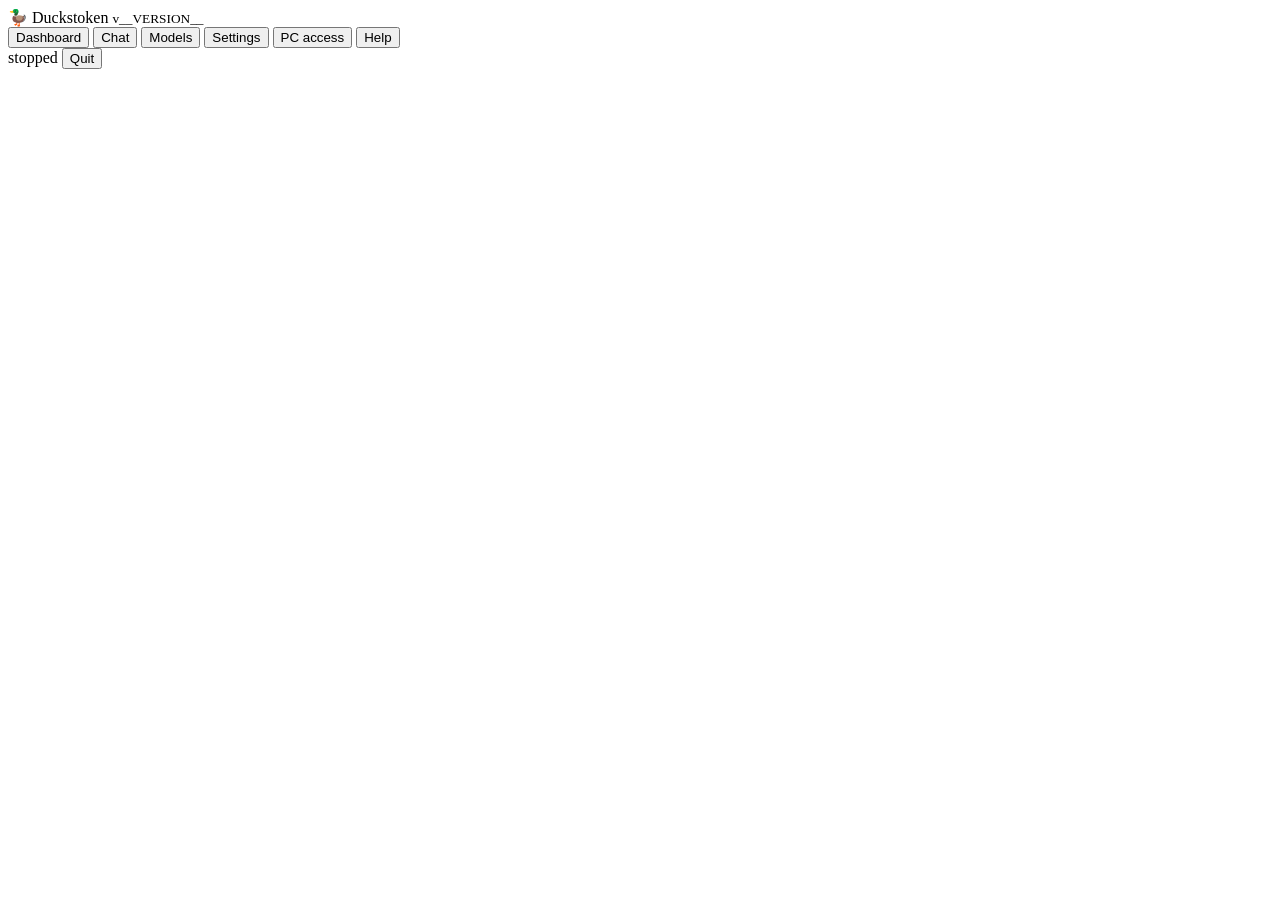
==== duckstoken/web/index.html @ 63e5800e "Add Duckstoken: Windows launcher for running big local LLMs Stdlib-only Python app with a local web " ====
<!doctype html>
<html lang="en" data-theme="dark">
<head>
<meta charset="utf-8">
<meta name="viewport" content="width=device-width, initial-scale=1">
<meta name="duck-token" content="__TOKEN__">
<title>Duckstoken</title>
<link rel="icon" href="data:image/svg+xml,%3Csvg xmlns='http://www.w3.org/2000/svg' viewBox='0 0 100 100'%3E%3Ctext y='.9em' font-size='90'%3E%F0%9F%A6%86%3C/text%3E%3C/svg%3E">
<link rel="stylesheet" href="/static/style.css">
</head>
<body>
<header class="top">
  <div class="brand"><span class="logo">🦆</span> Duckstoken <small>v__VERSION__</small></div>
  <nav id="nav">
    <button data-page="dashboard" class="active">Dashboard</button>
    <button data-page="chat">Chat</button>
    <button data-page="models">Models</button>
    <button data-page="settings">Settings</button>
    <button data-page="pc">PC access</button>
    <button data-page="about">Help</button>
  </nav>
  <div class="top-right">
    <span id="top-state" class="badge">stopped</span>
    <button id="quit-btn" class="ghost" title="Quit Duckstoken">Quit</button>
  </div>
</header>

<main>
  <section id="page-dashboard" class="page active"></section>
  <section id="page-chat" class="page"></section>
  <section id="page-models" class="page"></section>
  <section id="page-settings" class="page"></section>
  <section id="page-pc" class="page"></section>
  <section id="page-about" class="page"></section>
</main>

<div id="modal-root"></div>
<div id="toasts"></div>
<script src="/static/core.js"></script>
<script src="/static/dashboard.js"></script>
<script src="/static/chat.js"></script>
<script src="/static/models.js"></script>
<script src="/static/settings.js"></script>
<script src="/static/main.js"></script>
</body>
</html>
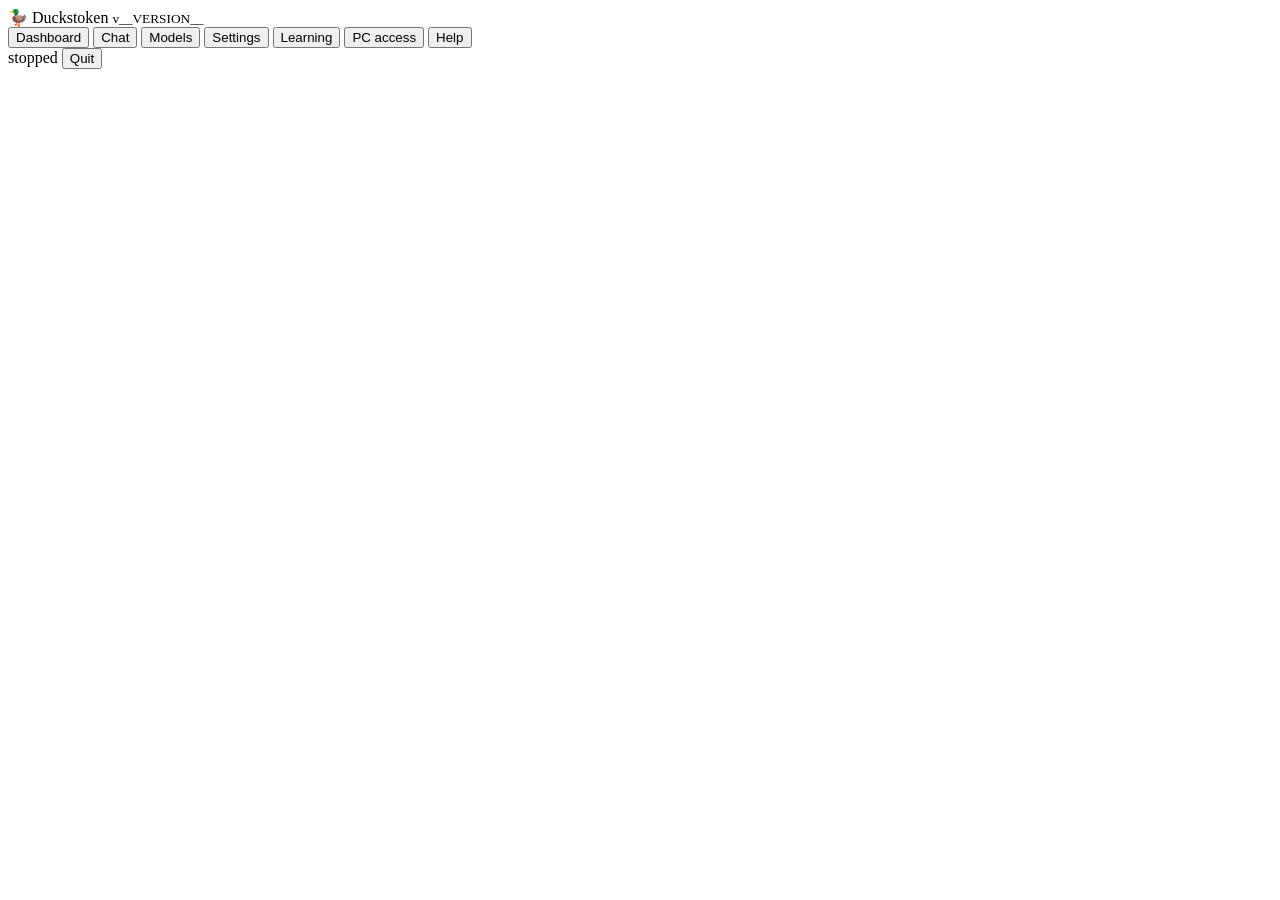
==== commit e01e5cc2: "WIP: learning features foundation (memory, feedback, web, big-model queue, dataset) Adds the shared " ====
--- a/duckstoken/web/index.html
+++ b/duckstoken/web/index.html
@@ -7,6 +7,9 @@
 <title>Duckstoken</title>
 <link rel="icon" href="data:image/svg+xml,%3Csvg xmlns='http://www.w3.org/2000/svg' viewBox='0 0 100 100'%3E%3Ctext y='.9em' font-size='90'%3E%F0%9F%A6%86%3C/text%3E%3C/svg%3E">
 <link rel="stylesheet" href="/static/style.css">
+<link rel="stylesheet" href="/static/learning.css">
+<link rel="stylesheet" href="/static/learning_a.css">
+<link rel="stylesheet" href="/static/learning_b.css">
 </head>
 <body>
 <header class="top">
@@ -16,6 +19,7 @@
     <button data-page="chat">Chat</button>
     <button data-page="models">Models</button>
     <button data-page="settings">Settings</button>
+    <button data-page="learning">Learning</button>
     <button data-page="pc">PC access</button>
     <button data-page="about">Help</button>
   </nav>
@@ -30,6 +34,7 @@
   <section id="page-chat" class="page"></section>
   <section id="page-models" class="page"></section>
   <section id="page-settings" class="page"></section>
+  <section id="page-learning" class="page"></section>
   <section id="page-pc" class="page"></section>
   <section id="page-about" class="page"></section>
 </main>
@@ -41,6 +46,11 @@
 <script src="/static/chat.js"></script>
 <script src="/static/models.js"></script>
 <script src="/static/settings.js"></script>
+<script src="/static/learn_memory.js"></script>
+<script src="/static/learn_feedback.js"></script>
+<script src="/static/learn_queue.js"></script>
+<script src="/static/learn_dataset.js"></script>
+<script src="/static/learning.js"></script>
 <script src="/static/main.js"></script>
 </body>
 </html>
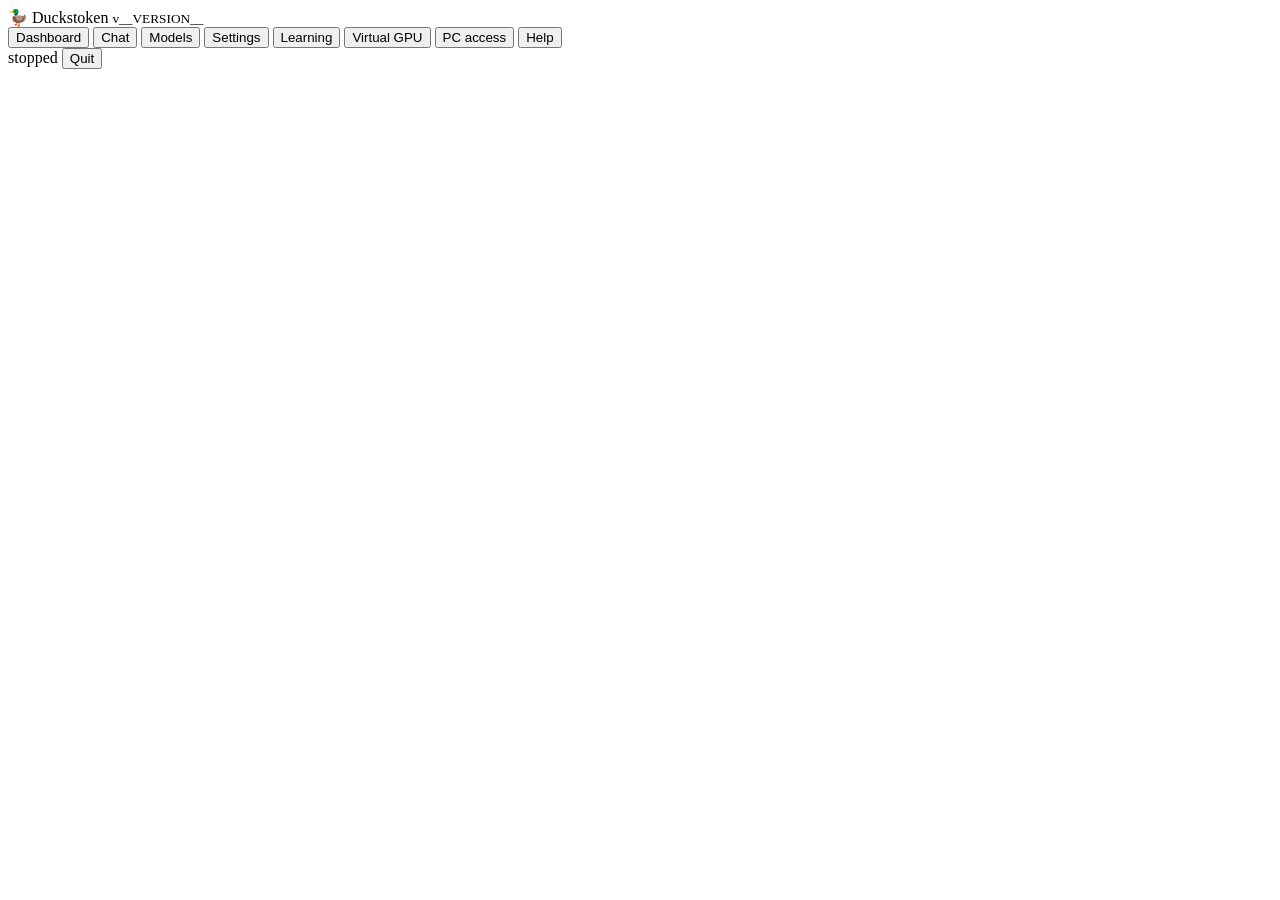
==== commit a9cc1c4b: "VirtualGPU groundwork: settings, update endpoints, crash watchdog, request meter, Virtual GPU UI she" ====
--- a/duckstoken/web/index.html
+++ b/duckstoken/web/index.html
@@ -10,6 +10,7 @@
 <link rel="stylesheet" href="/static/learning.css">
 <link rel="stylesheet" href="/static/learning_a.css">
 <link rel="stylesheet" href="/static/learning_b.css">
+<link rel="stylesheet" href="/static/vgpu.css">
 </head>
 <body>
 <header class="top">
@@ -20,6 +21,7 @@
     <button data-page="models">Models</button>
     <button data-page="settings">Settings</button>
     <button data-page="learning">Learning</button>
+    <button data-page="vgpu">Virtual GPU</button>
     <button data-page="pc">PC access</button>
     <button data-page="about">Help</button>
   </nav>
@@ -35,6 +37,7 @@
   <section id="page-models" class="page"></section>
   <section id="page-settings" class="page"></section>
   <section id="page-learning" class="page"></section>
+  <section id="page-vgpu" class="page"></section>
   <section id="page-pc" class="page"></section>
   <section id="page-about" class="page"></section>
 </main>
@@ -44,6 +47,7 @@
 <script src="/static/core.js"></script>
 <script src="/static/dashboard.js"></script>
 <script src="/static/chat.js"></script>
+<script src="/static/engines.js"></script>
 <script src="/static/models.js"></script>
 <script src="/static/settings.js"></script>
 <script src="/static/learn_memory.js"></script>
@@ -51,6 +55,10 @@
 <script src="/static/learn_queue.js"></script>
 <script src="/static/learn_dataset.js"></script>
 <script src="/static/learning.js"></script>
+<script src="/static/vgpu.js"></script>
+<script src="/static/vgpu_opt.js"></script>
+<script src="/static/vgpu_diag.js"></script>
+<script src="/static/updates.js"></script>
 <script src="/static/main.js"></script>
 </body>
 </html>
